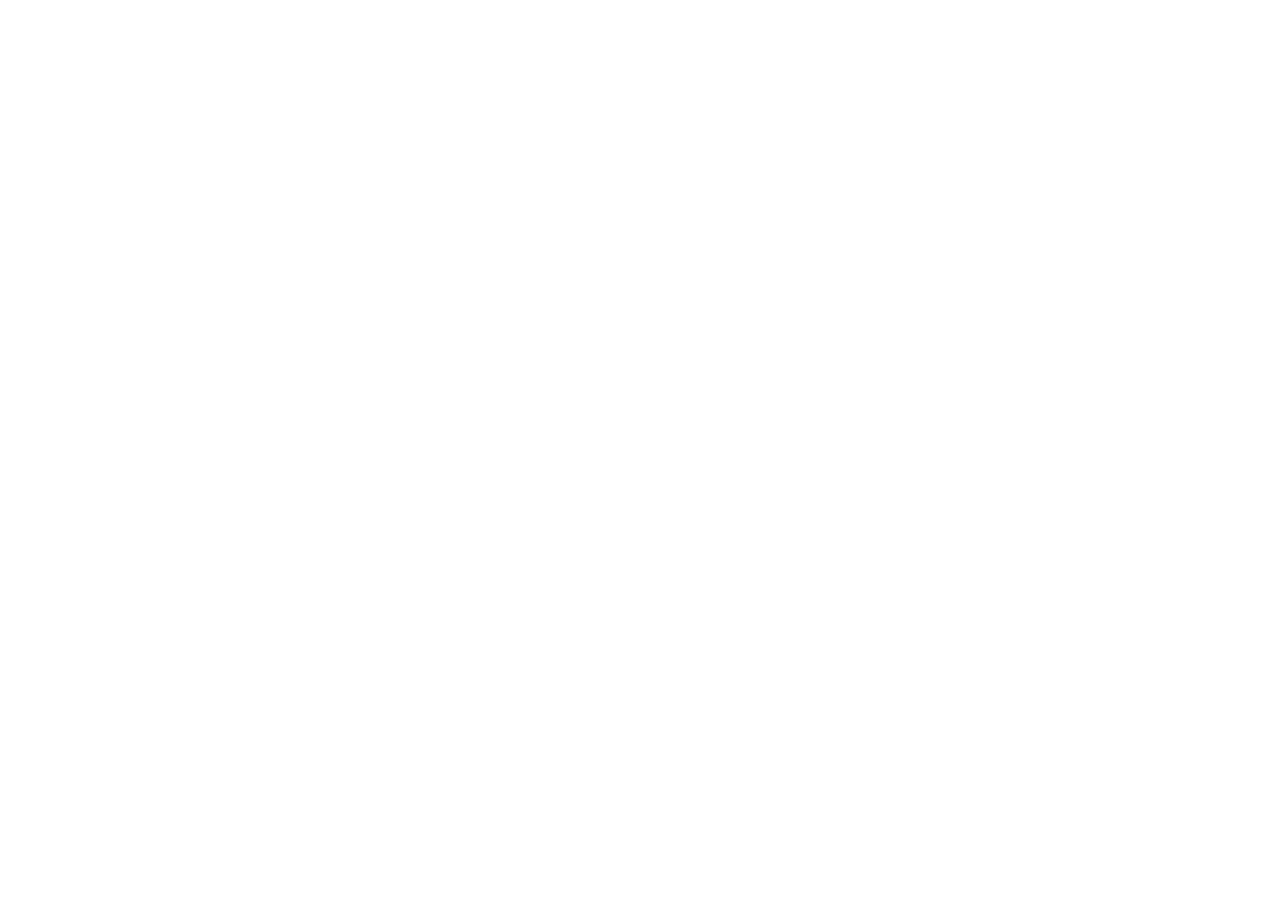
==== Spil/index.html @ e0091161 "tilføjet en ny mappe" ====
<!DOCTYPE html>
<html lang="en">
<head>
    <meta charset="UTF-8">
    <meta http-equiv="X-UA-Compatible" content="IE=edge">
    <meta name="viewport" content="width=device-width, initial-scale=1.0">
    <title>Spil</title>
</head>
<body>
    
</body>
</html>
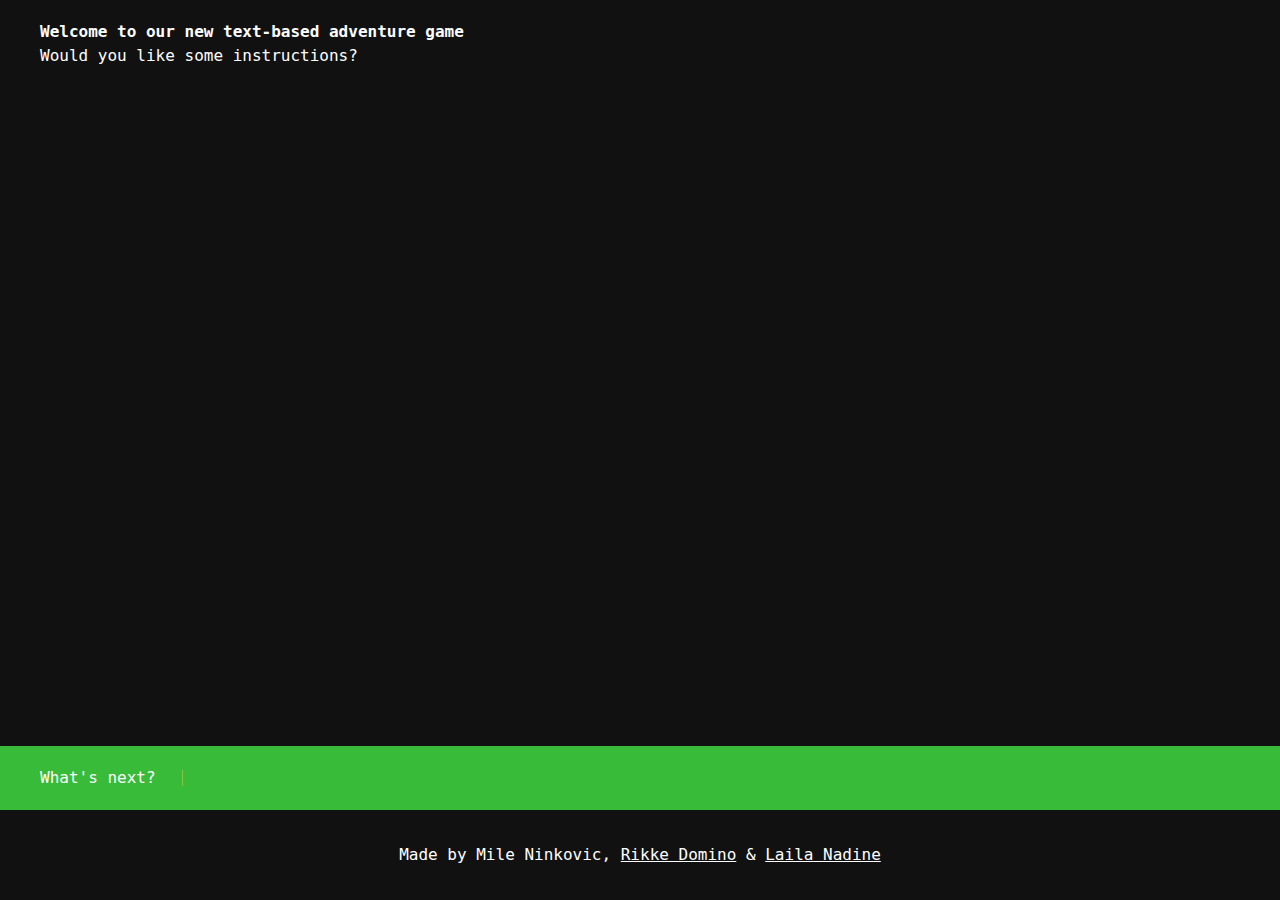
==== commit 156ac607: "opdatering med nye opgaver" ====
--- a/Spil/index.html
+++ b/Spil/index.html
@@ -4,9 +4,26 @@
     <meta charset="UTF-8">
     <meta http-equiv="X-UA-Compatible" content="IE=edge">
     <meta name="viewport" content="width=device-width, initial-scale=1.0">
-    <title>Spil</title>
+    <title>Our New Adventure Game</title>
+    <link rel="stylesheet" href="https://cdnjs.cloudflare.com/ajax/libs/font-awesome/5.15.3/css/all.min.css">
+    <link rel="stylesheet" href="css/style.css">
+    <script src="js/main.js" defer></script>
 </head>
 <body>
-    
+    <main>
+        <section class="terminal">
+            <h1>Welcome to our new text-based adventure game</h1>
+            <p>Would you like some instructions?</p>
+        </section>
+        <div class="inputField">
+            <p>What's next?</p>
+            <p class="userInputField"></p>
+            <i class="fas fa-square-full"></i>
+        </div>
+    </main>
+    <footer>
+        <p>Made by Mile Ninkovic, <a href="https://dominoeffekten.dk" target="_blank">Rikke Domino</a> & <a href="https://lailanadine.dk">Laila Nadine</a>
+        </p>
+    </footer>
 </body>
 </html>--- a/Spil/css/style.css
+++ b/Spil/css/style.css
@@ -0,0 +1,46 @@
+/* General */
+* {
+    margin: 0;
+    box-sizing: border-box;
+    font-family: "Lucida Console", Monaco, monospace;
+    line-height: 1.5em;
+    font-size: 1em;
+    color: white;
+}
+body {
+    background-color: #111;
+}
+main {
+    height: 90vh;
+    display: flex;
+    flex-direction: column;
+    justify-content: space-between;
+}
+section, div {
+    padding: 20px 40px;
+}
+footer {
+    height: 10vh;
+    display: flex;
+    align-items: center;
+    justify-content: center;
+}
+
+/* Main */
+.terminal {
+    overflow-y: scroll;
+}
+.inputField{
+    background-color: #38bb38;
+    display: flex;
+    align-content: center;
+    align-items: center;
+}
+.userInputField {
+    padding-left: 10px;
+}
+
+/* Toggled using JavaScript */
+.blink {
+    visibility: hidden;
+}